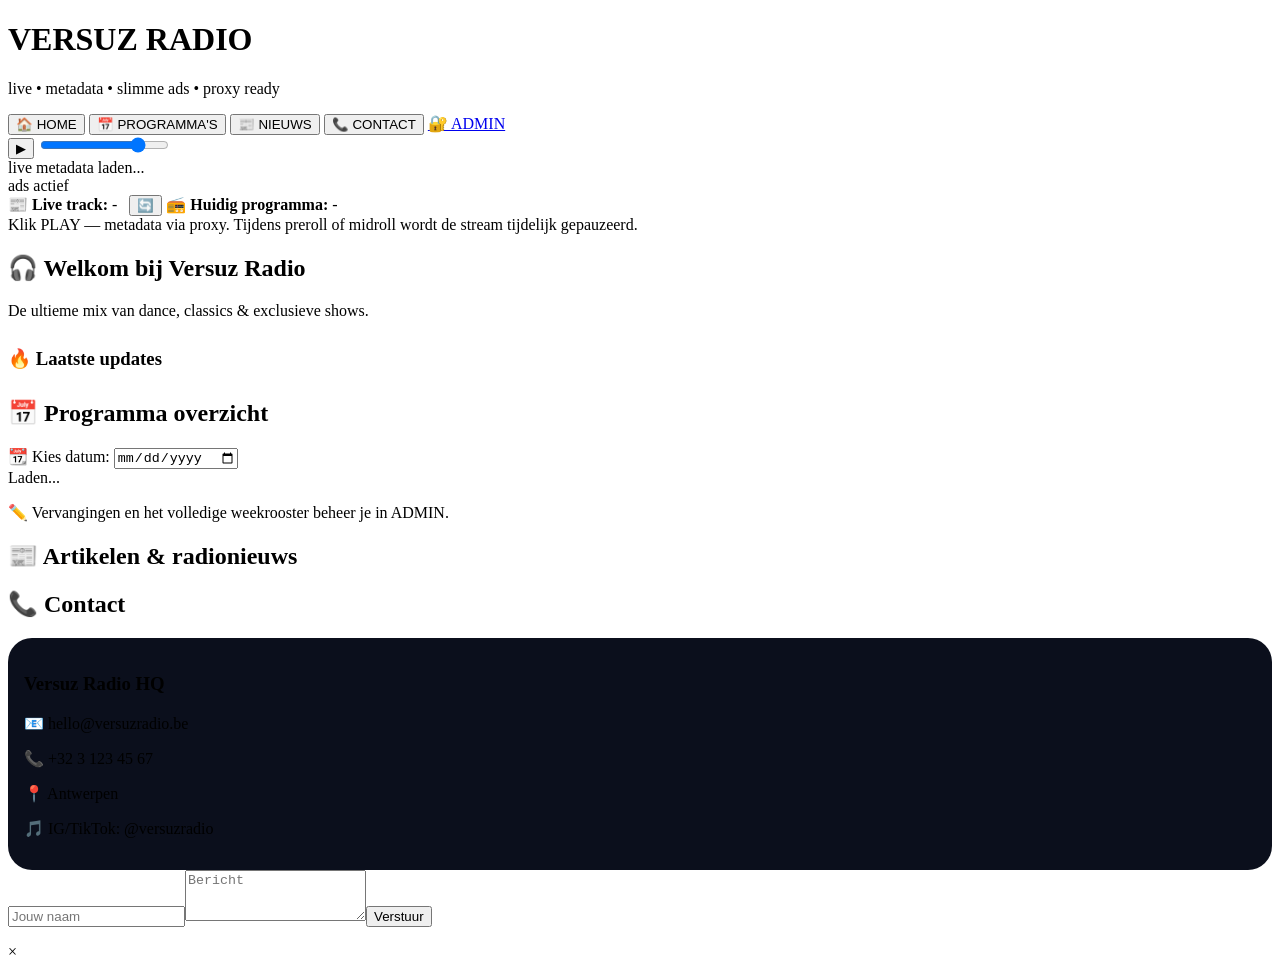
==== admin.html @ 0992eb7d "Create admin.html" ====
<!DOCTYPE html>
<html lang="nl">
<head>
  <meta charset="UTF-8">
  <meta name="viewport" content="width=device-width, initial-scale=1.0, user-scalable=yes">
  <title>Versuz Radio</title>
  <link rel="stylesheet" href="assets/css/site.css">
</head>
<body>
  <div class="versuz-container">
    <div class="brand">
      <div class="logo"><h1>VERSUZ RADIO</h1><p>live • metadata • slimme ads • proxy ready</p></div>
      <div class="nav-row">
        <button class="nav-btn active" data-panel="home">🏠 HOME</button>
        <button class="nav-btn" data-panel="programs">📅 PROGRAMMA'S</button>
        <button class="nav-btn" data-panel="news">📰 NIEUWS</button>
        <button class="nav-btn" data-panel="contact">📞 CONTACT</button>
        <a class="nav-btn page-link" href="admin.html">🔐 ADMIN</a>
      </div>
    </div>

    <div class="player-card">
      <div class="stream-flex">
        <div class="ctrl-group">
          <button id="playPauseBtn">▶</button>
          <input type="range" id="volumeCtrl" min="0" max="1" step="0.01" value="0.8">
        </div>
        <div class="meta-live"><span id="nowPlayingMeta">live metadata laden...</span></div>
        <div class="ad-badge" id="adStatusMsg">ads actief</div>
      </div>
      <div class="now-playing-row">
        <span><strong>📰 Live track:</strong> <span id="liveSongTitle">-</span> <button id="refreshMetaBtn" class="small-btn" style="margin-left:8px;">🔄</button></span>
        <span class="program-badge"><strong>📻 Huidig programma:</strong> <span id="currentProgramName">-</span></span>
      </div>
      <div class="warning">Klik PLAY — metadata via proxy. Tijdens preroll of midroll wordt de stream tijdelijk gepauzeerd.</div>
    </div>

    <div id="homePanel" class="panel active-panel"><h2>🎧 Welkom bij Versuz Radio</h2><p>De ultieme mix van dance, classics & exclusieve shows.</p><div style="margin:1.8rem 0;"><h3>🔥 Laatste updates</h3><div id="homeNewsPreview" class="news-grid"></div></div></div>
    <div id="programsPanel" class="panel"><h2>📅 Programma overzicht</h2><div class="flex-row"><label>📆 Kies datum: <input type="date" id="scheduleDate" class="small-btn" style="width:auto;"></label><span id="replacementBadge"></span></div><div id="scheduleTableContainer" class="schedule-table">Laden...</div><p class="warning">✏️ Vervangingen en het volledige weekrooster beheer je in ADMIN.</p></div>
    <div id="newsPanel" class="panel"><h2>📰 Artikelen & radionieuws</h2><div id="fullNewsList" class="news-grid"></div></div>
    <div id="contactPanel" class="panel"><h2>📞 Contact</h2><div class="flex-row"><div style="flex:1; background:#0b0f1c; border-radius:1.5rem; padding:1rem;"><h3>Versuz Radio HQ</h3><p>📧 hello@versuzradio.be</p><p>📞 +32 3 123 45 67</p><p>📍 Antwerpen</p><p>🎵 IG/TikTok: @versuzradio</p></div><div style="flex:1;"><input type="text" id="contactNameInput" placeholder="Jouw naam"><textarea id="contactMsgInput" rows="3" placeholder="Bericht"></textarea><button id="sendContactBtn" class="small-btn">Verstuur</button><p id="contactFeedback" class="warning"></p></div></div></div>

    <div id="newsModal" class="modal"><div class="modal-content"><span class="close-modal">&times;</span><h3 id="modalTitle"></h3><div id="modalImage"></div><p id="modalContent"></p><small id="modalDate"></small></div></div>
  </div>
  <script src="assets/js/shared.js"></script>
  <script src="assets/js/player.js"></script>
</body>
</html>
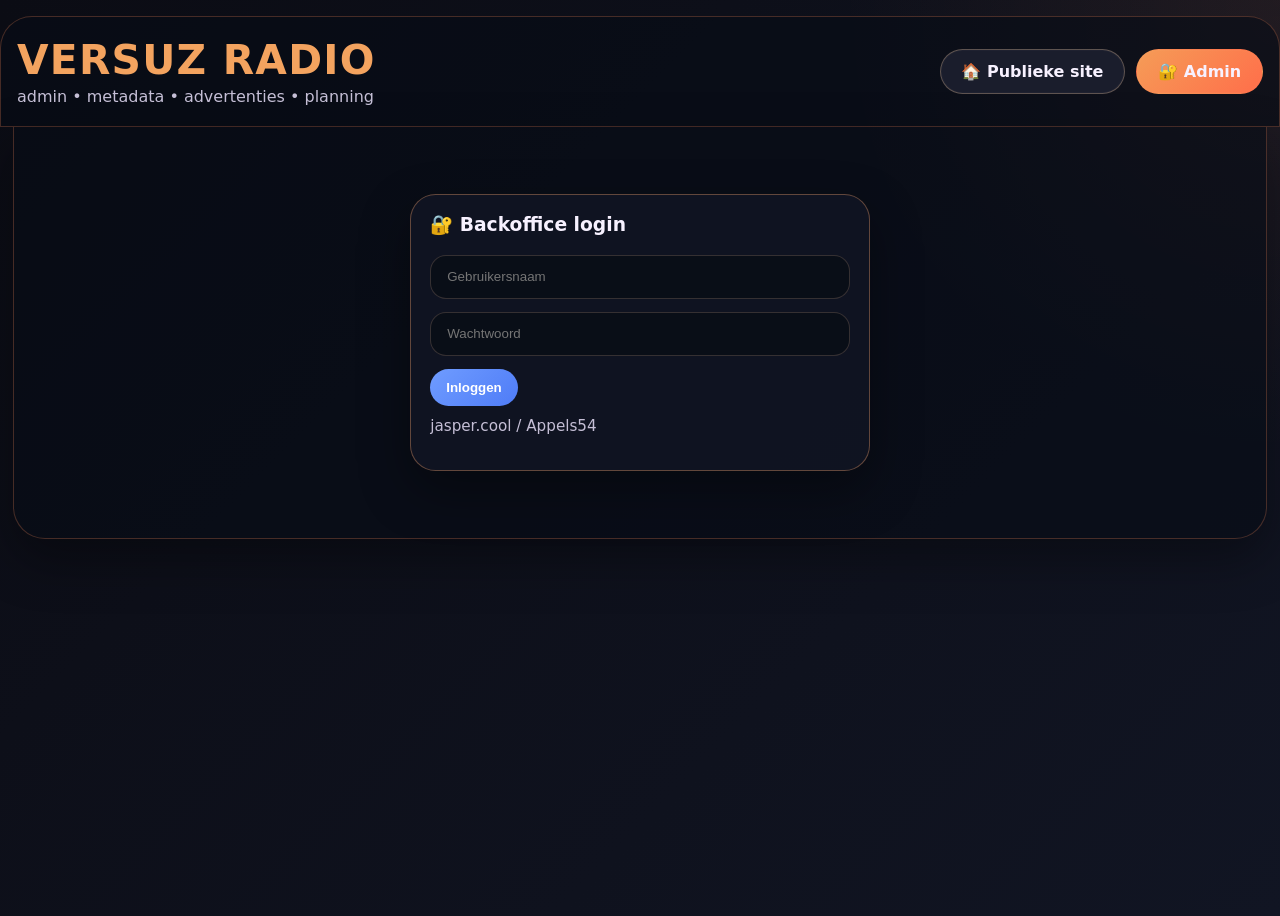
==== commit 5ab02210: "Update admin.html" ====
--- a/admin.html
+++ b/admin.html
@@ -3,46 +3,25 @@
 <head>
   <meta charset="UTF-8">
   <meta name="viewport" content="width=device-width, initial-scale=1.0, user-scalable=yes">
-  <title>Versuz Radio</title>
+  <title>Versuz Radio Admin</title>
   <link rel="stylesheet" href="assets/css/site.css">
 </head>
 <body>
-  <div class="versuz-container">
-    <div class="brand">
-      <div class="logo"><h1>VERSUZ RADIO</h1><p>live • metadata • slimme ads • proxy ready</p></div>
+  <div class="admin-shell">
+    <div class="brand" style="margin-top:1rem; border-radius:2rem 2rem 0 0; background:rgba(8,12,22,0.6); border:1px solid rgba(255,140,90,0.25);">
+      <div class="logo"><h1>VERSUZ RADIO</h1><p>admin • metadata • advertenties • planning</p></div>
       <div class="nav-row">
-        <button class="nav-btn active" data-panel="home">🏠 HOME</button>
-        <button class="nav-btn" data-panel="programs">📅 PROGRAMMA'S</button>
-        <button class="nav-btn" data-panel="news">📰 NIEUWS</button>
-        <button class="nav-btn" data-panel="contact">📞 CONTACT</button>
-        <a class="nav-btn page-link" href="admin.html">🔐 ADMIN</a>
+        <a class="nav-btn page-link" href="index.html">🏠 Publieke site</a>
+        <span class="nav-btn active">🔐 Admin</span>
       </div>
     </div>
 
-    <div class="player-card">
-      <div class="stream-flex">
-        <div class="ctrl-group">
-          <button id="playPauseBtn">▶</button>
-          <input type="range" id="volumeCtrl" min="0" max="1" step="0.01" value="0.8">
-        </div>
-        <div class="meta-live"><span id="nowPlayingMeta">live metadata laden...</span></div>
-        <div class="ad-badge" id="adStatusMsg">ads actief</div>
-      </div>
-      <div class="now-playing-row">
-        <span><strong>📰 Live track:</strong> <span id="liveSongTitle">-</span> <button id="refreshMetaBtn" class="small-btn" style="margin-left:8px;">🔄</button></span>
-        <span class="program-badge"><strong>📻 Huidig programma:</strong> <span id="currentProgramName">-</span></span>
-      </div>
-      <div class="warning">Klik PLAY — metadata via proxy. Tijdens preroll of midroll wordt de stream tijdelijk gepauzeerd.</div>
+    <div class="panel active-panel" style="display:block; background:rgba(8,12,22,0.6); border:1px solid rgba(255,140,90,0.25); border-top:none; border-radius:0 0 2rem 2rem;">
+      <div id="adminRoot"></div>
     </div>
+  </div>
 
-    <div id="homePanel" class="panel active-panel"><h2>🎧 Welkom bij Versuz Radio</h2><p>De ultieme mix van dance, classics & exclusieve shows.</p><div style="margin:1.8rem 0;"><h3>🔥 Laatste updates</h3><div id="homeNewsPreview" class="news-grid"></div></div></div>
-    <div id="programsPanel" class="panel"><h2>📅 Programma overzicht</h2><div class="flex-row"><label>📆 Kies datum: <input type="date" id="scheduleDate" class="small-btn" style="width:auto;"></label><span id="replacementBadge"></span></div><div id="scheduleTableContainer" class="schedule-table">Laden...</div><p class="warning">✏️ Vervangingen en het volledige weekrooster beheer je in ADMIN.</p></div>
-    <div id="newsPanel" class="panel"><h2>📰 Artikelen & radionieuws</h2><div id="fullNewsList" class="news-grid"></div></div>
-    <div id="contactPanel" class="panel"><h2>📞 Contact</h2><div class="flex-row"><div style="flex:1; background:#0b0f1c; border-radius:1.5rem; padding:1rem;"><h3>Versuz Radio HQ</h3><p>📧 hello@versuzradio.be</p><p>📞 +32 3 123 45 67</p><p>📍 Antwerpen</p><p>🎵 IG/TikTok: @versuzradio</p></div><div style="flex:1;"><input type="text" id="contactNameInput" placeholder="Jouw naam"><textarea id="contactMsgInput" rows="3" placeholder="Bericht"></textarea><button id="sendContactBtn" class="small-btn">Verstuur</button><p id="contactFeedback" class="warning"></p></div></div></div>
-
-    <div id="newsModal" class="modal"><div class="modal-content"><span class="close-modal">&times;</span><h3 id="modalTitle"></h3><div id="modalImage"></div><p id="modalContent"></p><small id="modalDate"></small></div></div>
-  </div>
   <script src="assets/js/shared.js"></script>
-  <script src="assets/js/player.js"></script>
+  <script src="assets/js/admin.js"></script>
 </body>
 </html>
--- a/assets/css/site.css
+++ b/assets/css/site.css
@@ -0,0 +1,256 @@
+:root {
+  --bg1: #0b0c14;
+  --bg2: #111523;
+  --card: rgba(17, 22, 36, 0.85);
+  --line: rgba(255, 165, 110, 0.35);
+  --accent: #ff8e53;
+  --accent2: #ff6b4a;
+  --text: #f7f1ff;
+  --muted: #c5bfd6;
+  --blue: #6f9cff;
+  --green: #58d68d;
+  --danger: #e57373;
+  --shadow: 0 20px 50px rgba(0,0,0,0.35);
+}
+* { box-sizing: border-box; }
+html, body {
+  margin: 0;
+  padding: 0;
+  background:
+    radial-gradient(circle at top right, rgba(255,140,80,0.08), transparent 28%),
+    linear-gradient(135deg, var(--bg1), var(--bg2));
+  color: var(--text);
+  font-family: Inter, system-ui, -apple-system, BlinkMacSystemFont, "Segoe UI", sans-serif;
+}
+body { min-height: 100vh; }
+h1, h2, h3, h4, p { margin-top: 0; }
+a { color: inherit; }
+.versuz-container {
+  max-width: 1500px;
+  margin: 0 auto;
+  padding: 0;
+}
+.brand {
+  display: flex;
+  justify-content: space-between;
+  gap: 1rem;
+  align-items: center;
+  padding: 1.2rem 1rem;
+}
+.logo h1 {
+  margin: 0;
+  font-size: 2.55rem;
+  letter-spacing: 0.03em;
+  color: #f3a35f;
+}
+.logo p {
+  margin: 0.2rem 0 0;
+  color: var(--muted);
+  font-size: 1rem;
+}
+.nav-row {
+  display: flex;
+  gap: 0.7rem;
+  flex-wrap: wrap;
+}
+.nav-btn {
+  background: rgba(28, 32, 47, 0.9);
+  color: var(--text);
+  padding: 0.75rem 1.3rem;
+  border-radius: 999px;
+  border: 1px solid rgba(255, 209, 166, 0.3);
+  font-weight: 700;
+  cursor: pointer;
+  box-shadow: inset 0 0 0 1px rgba(255,255,255,0.02);
+}
+.nav-btn.active {
+  background: linear-gradient(135deg, #f59c57, #ff6e4a);
+  border-color: transparent;
+}
+.player-card, .panel, .admin-form, .news-card, .modal-content, .login-overlay, table, .schedule-table {
+  background: var(--card);
+  border: 1px solid var(--line);
+  box-shadow: var(--shadow);
+}
+.player-card {
+  margin: 0 0.8rem 1rem;
+  padding: 1.2rem;
+  border-radius: 2rem;
+}
+.stream-flex {
+  display: flex;
+  justify-content: space-between;
+  gap: 1rem;
+  align-items: center;
+}
+.ctrl-group {
+  display: flex;
+  align-items: center;
+  gap: 1rem;
+}
+#playPauseBtn {
+  width: 78px;
+  height: 78px;
+  border-radius: 50%;
+  border: none;
+  font-size: 1.8rem;
+  background: linear-gradient(135deg, var(--accent), var(--accent2));
+  color: white;
+  cursor: pointer;
+}
+#volumeCtrl {
+  width: 320px;
+  accent-color: var(--blue);
+}
+.meta-live {
+  flex: 1;
+  background: rgba(0,0,0,0.35);
+  padding: 0.8rem 1rem;
+  border-radius: 999px;
+  text-align: center;
+  font-size: 0.95rem;
+}
+.ad-badge, .program-badge {
+  background: rgba(111,156,255,0.12);
+  color: #cfe0ff;
+  padding: 0.45rem 0.8rem;
+  border-radius: 999px;
+  border: 1px solid rgba(111,156,255,0.25);
+}
+.now-playing-row {
+  margin-top: 0.9rem;
+  display: flex;
+  justify-content: space-between;
+  gap: 1rem;
+  flex-wrap: wrap;
+}
+.warning {
+  color: var(--muted);
+  margin-top: 0.7rem;
+  font-size: 0.95rem;
+}
+.panel {
+  display: none;
+  margin: 0 0.8rem 1rem;
+  padding: 1.2rem;
+  border-radius: 2rem;
+}
+.panel.active-panel { display: block; }
+.flex-row {
+  display: flex;
+  gap: 0.8rem;
+  flex-wrap: wrap;
+  align-items: center;
+}
+input[type="text"], input[type="date"], input[type="datetime-local"], input[type="number"], input[type="password"], textarea, select {
+  width: 100%;
+  background: rgba(10, 14, 24, 0.95);
+  color: var(--text);
+  border: 1px solid rgba(255, 204, 170, 0.18);
+  border-radius: 1rem;
+  padding: 0.85rem 1rem;
+  outline: none;
+  margin-bottom: 0.8rem;
+}
+textarea { resize: vertical; }
+.small-btn {
+  background: linear-gradient(135deg, var(--blue), #4f7cf7);
+  color: white;
+  border: none;
+  border-radius: 999px;
+  padding: 0.7rem 1rem;
+  cursor: pointer;
+  font-weight: 700;
+}
+.news-grid {
+  display: grid;
+  grid-template-columns: repeat(auto-fit, minmax(260px,1fr));
+  gap: 1rem;
+}
+.news-card {
+  border-radius: 1.4rem;
+  padding: 1rem;
+  cursor: pointer;
+}
+.news-card h4 { margin-bottom: 0.6rem; }
+.news-img {
+  max-width: 100%;
+  border-radius: 1rem;
+  margin-bottom: 1rem;
+}
+.schedule-table {
+  border-radius: 1rem;
+  overflow: hidden;
+  margin-top: 1rem;
+}
+table {
+  width: 100%;
+  border-collapse: collapse;
+  border-radius: 1rem;
+  overflow: hidden;
+}
+th, td {
+  padding: 0.8rem 0.9rem;
+  border-bottom: 1px solid rgba(255,255,255,0.06);
+  text-align: left;
+}
+th {
+  background: rgba(255, 142, 83, 0.1);
+}
+.admin-form {
+  border-radius: 1.4rem;
+  padding: 1rem;
+  margin-bottom: 1rem;
+}
+.modal {
+  display: none;
+  position: fixed;
+  inset: 0;
+  background: rgba(0,0,0,0.7);
+  z-index: 999;
+  padding: 2rem 1rem;
+}
+.modal.active {
+  display: flex;
+  align-items: center;
+  justify-content: center;
+}
+.modal-content {
+  width: min(720px, 100%);
+  border-radius: 1.5rem;
+  padding: 1.4rem;
+  position: relative;
+}
+.close-modal {
+  position: absolute;
+  right: 1rem;
+  top: 0.8rem;
+  font-size: 1.5rem;
+  cursor: pointer;
+}
+.login-overlay {
+  max-width: 460px;
+  margin: 3rem auto;
+  border-radius: 1.6rem;
+  padding: 1.2rem;
+}
+.page-link { text-decoration: none; color: inherit; }
+.admin-shell { max-width: 1400px; margin: 0 auto; }
+.admin-grid { display: grid; gap: 1.5rem; }
+.section-title { font-size: 1rem; margin-bottom: 0.6rem; opacity: 0.9; }
+.inline-note { font-size: 0.8rem; opacity: 0.75; margin-top: 0.35rem; }
+.table-wrap { overflow-x: auto; }
+.top-actions { display:flex; gap:0.6rem; flex-wrap:wrap; }
+.badge { background:#2c2f44; border-radius:2rem; padding:0.25rem 0.8rem; font-size:0.8rem; display:inline-block; }
+.admin-tabs { display:flex; gap:0.6rem; flex-wrap:wrap; margin-bottom:1rem; }
+.admin-tab-btn { background: rgba(25,30,45,0.8); border: 1px solid rgba(255,200,160,0.3); padding: 0.5rem 1rem; border-radius: 2rem; font-weight: 600; cursor: pointer; color: #f2eefc; }
+.admin-tab-btn.active { background: #ff6b4a; border-color: #ffbb77; color: white; box-shadow: 0 5px 12px rgba(255,80,50,0.3); }
+.admin-tab-panel { display:none; }
+.admin-tab-panel.active { display:block; }
+code.code-inline { background:#161b2b; padding:0.15rem 0.35rem; border-radius:0.4rem; }
+
+@media (max-width: 900px) {
+  .stream-flex { flex-direction: column; align-items: stretch; }
+  #volumeCtrl { width: 100%; }
+  .brand { flex-direction: column; align-items: flex-start; }
+}
